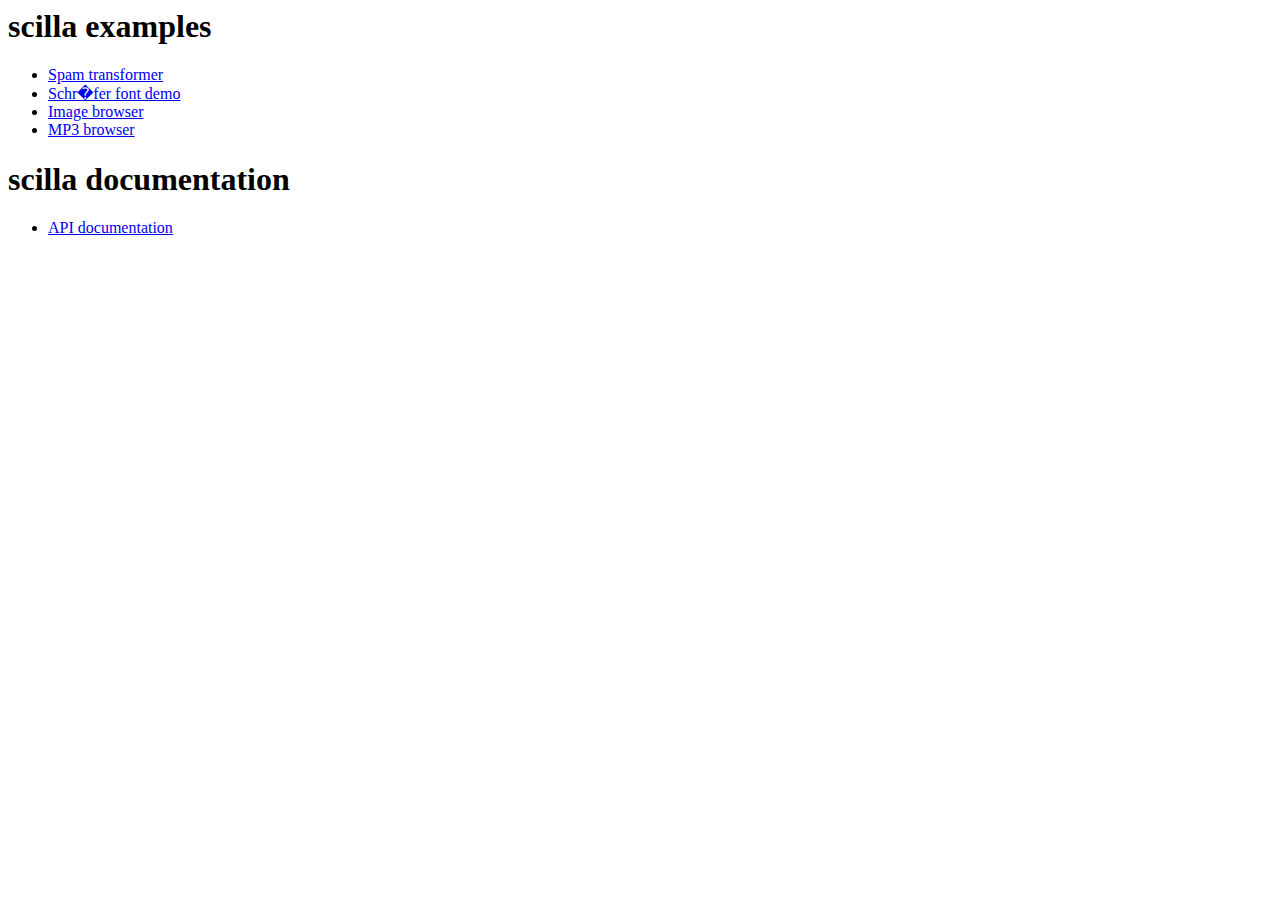
==== examples/web/index.html @ 01f9d15b "added schrofer font demo" ====
<HTML>
  <HEAD>
    <TITLE>scilla examples</TITLE>
  </HEAD>
  <BODY>
    <H1>scilla examples</H1>
    <UL>
      <LI><A href="spam.jsp">Spam transformer</A></LI>
      <LI><A href="schrofer.jsp">Schr�fer font demo</A></LI>
      <LI><A href="img.html">Image browser</A></LI>
      <LI><A href="mp3.jsp">MP3 browser</A></LI>
    </UL>
    <H1>scilla documentation</H1>
    <UL>
      <LI><A href="doc/index.html">API documentation</A></LI>
    </UL>
  </BODY>
</HTML>
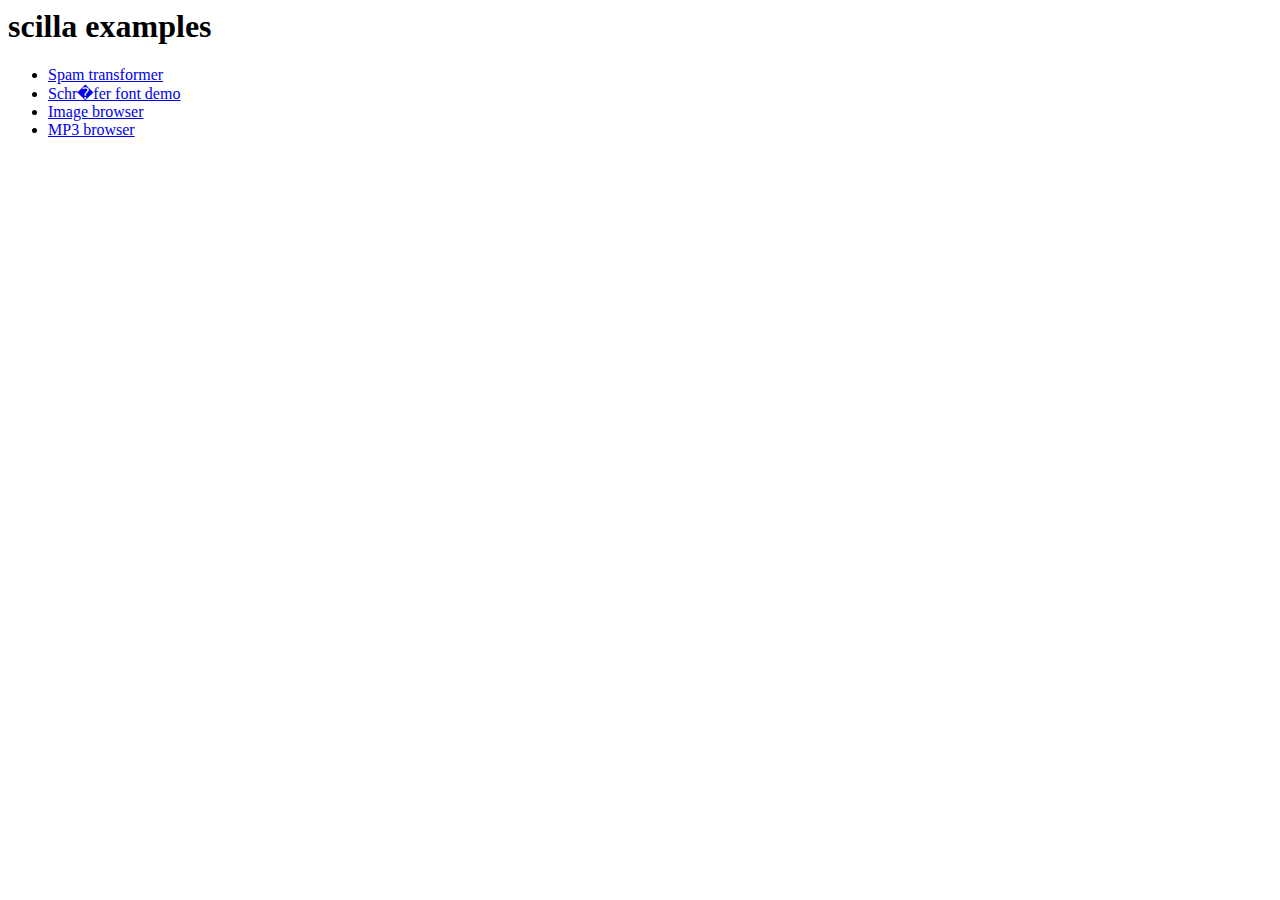
==== commit 1d5b290b: "apidoc no longer in examples war" ====
--- a/examples/web/index.html
+++ b/examples/web/index.html
@@ -7,12 +7,8 @@
     <UL>
       <LI><A href="spam.jsp">Spam transformer</A></LI>
       <LI><A href="schrofer.jsp">Schr�fer font demo</A></LI>
-      <LI><A href="img.html">Image browser</A></LI>
+      <LI><A href="img.jsp">Image browser</A></LI>
       <LI><A href="mp3.jsp">MP3 browser</A></LI>
-    </UL>
-    <H1>scilla documentation</H1>
-    <UL>
-      <LI><A href="doc/index.html">API documentation</A></LI>
     </UL>
   </BODY>
 </HTML>
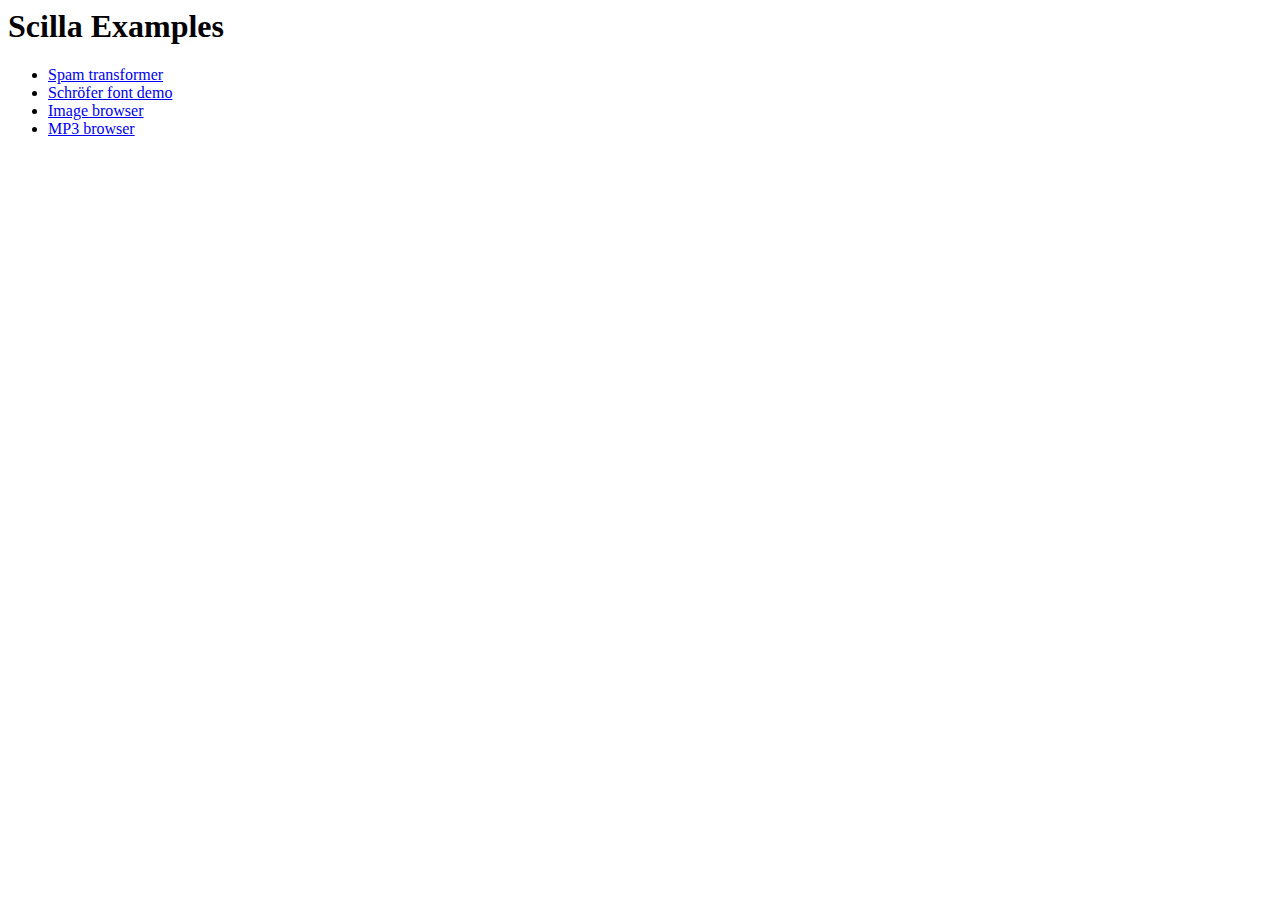
==== commit a5b71565: "*** empty log message ***" ====
--- a/examples/web/index.html
+++ b/examples/web/index.html
@@ -1,14 +1,14 @@
-<HTML>
-  <HEAD>
-    <TITLE>scilla examples</TITLE>
-  </HEAD>
-  <BODY>
-    <H1>scilla examples</H1>
-    <UL>
-      <LI><A href="spam.jsp">Spam transformer</A></LI>
-      <LI><A href="schrofer.jsp">Schr�fer font demo</A></LI>
-      <LI><A href="img.jsp">Image browser</A></LI>
-      <LI><A href="mp3.jsp">MP3 browser</A></LI>
-    </UL>
-  </BODY>
-</HTML>
+<html>
+    <head>
+	<title>Scilla Examples</title>
+    </head>
+    <body>
+	<h1>Scilla Examples</h1>
+	<ul>
+	    <li><a href="spam.jsp">Spam transformer</a></li>
+	    <li><a href="schrofer.jsp">Schr&ouml;fer font demo</a></li>
+	    <li><a href="img.jsp">Image browser</a></li>
+	    <li><a href="mp3.jsp">MP3 browser</a></li>
+	</ul>
+    </body>
+</html>
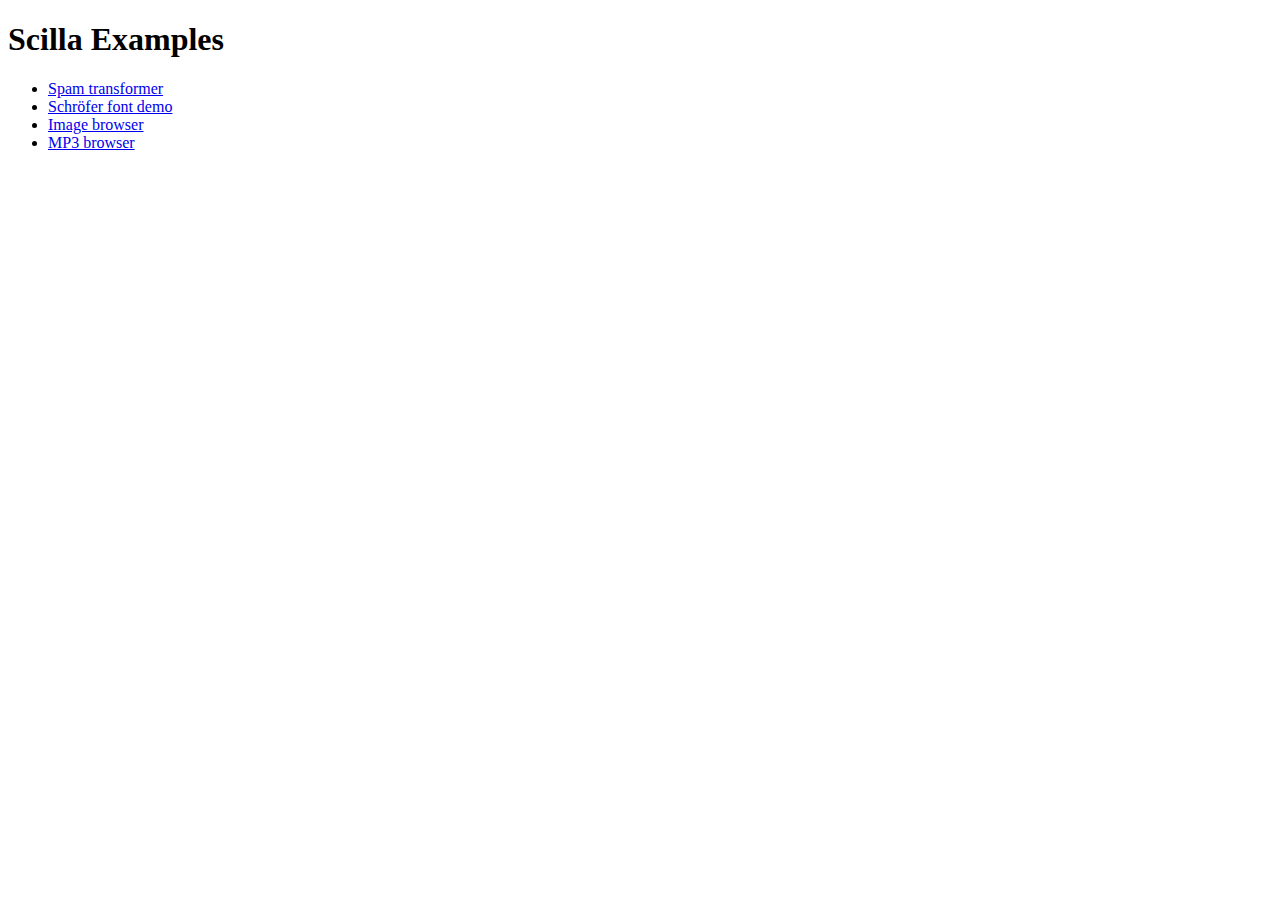
==== commit 5d80b569: "xhtml-1.0 strict" ====
--- a/examples/web/index.html
+++ b/examples/web/index.html
@@ -1,3 +1,5 @@
+<?xml version="1.0" encoding="UTF-8"?>
+<!DOCTYPE html PUBLIC "-//W3C//DTD XHTML 1.0 Strict//EN" "http://www.w3.org/TR/xhtml1/DTD/xhtml1-strict.dtd">
 <html>
     <head>
 	<title>Scilla Examples</title>
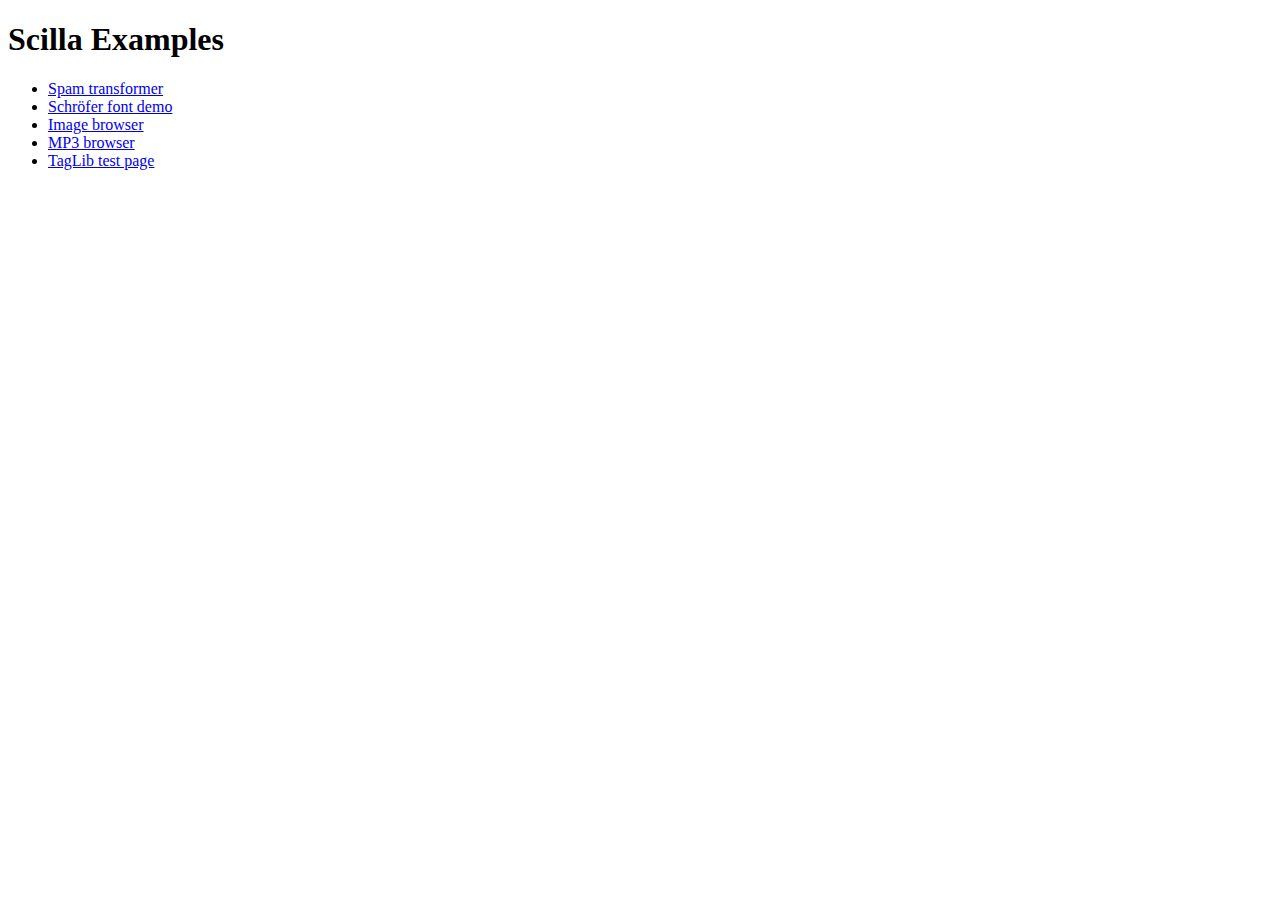
==== commit c0627ea2: "added taglib test page" ====
--- a/examples/web/index.html
+++ b/examples/web/index.html
@@ -11,6 +11,7 @@
 	    <li><a href="schrofer.jsp">Schr&ouml;fer font demo</a></li>
 	    <li><a href="img.jsp">Image browser</a></li>
 	    <li><a href="mp3.jsp">MP3 browser</a></li>
+	    <li><a href="taglib-test.jsp">TagLib test page</a></li>
 	</ul>
     </body>
 </html>
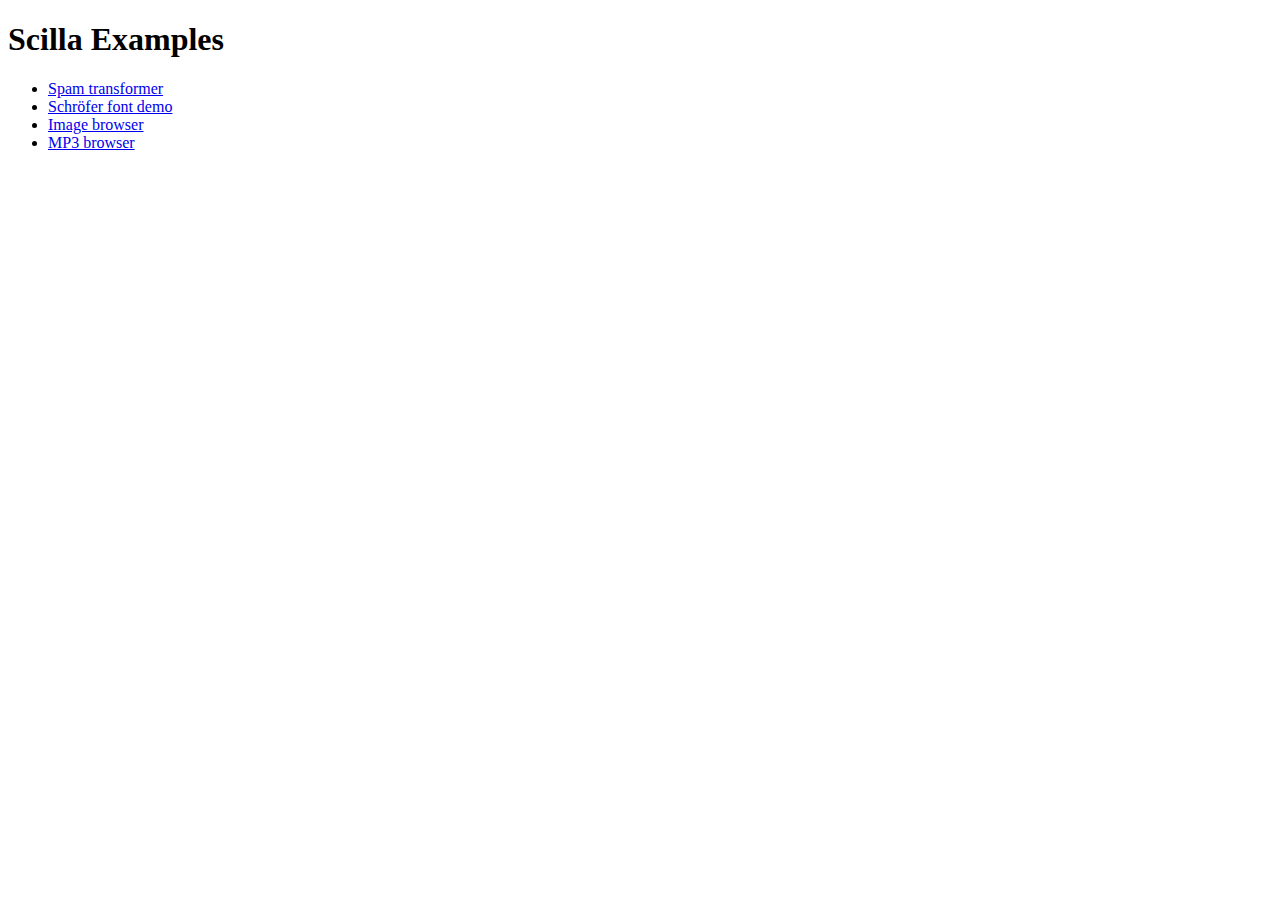
==== commit 2d6efaed: "remove taglib-test.jsp" ====
--- a/examples/web/index.html
+++ b/examples/web/index.html
@@ -11,7 +11,6 @@
 	    <li><a href="schrofer.jsp">Schr&ouml;fer font demo</a></li>
 	    <li><a href="img.jsp">Image browser</a></li>
 	    <li><a href="mp3.jsp">MP3 browser</a></li>
-	    <li><a href="taglib-test.jsp">TagLib test page</a></li>
 	</ul>
     </body>
 </html>
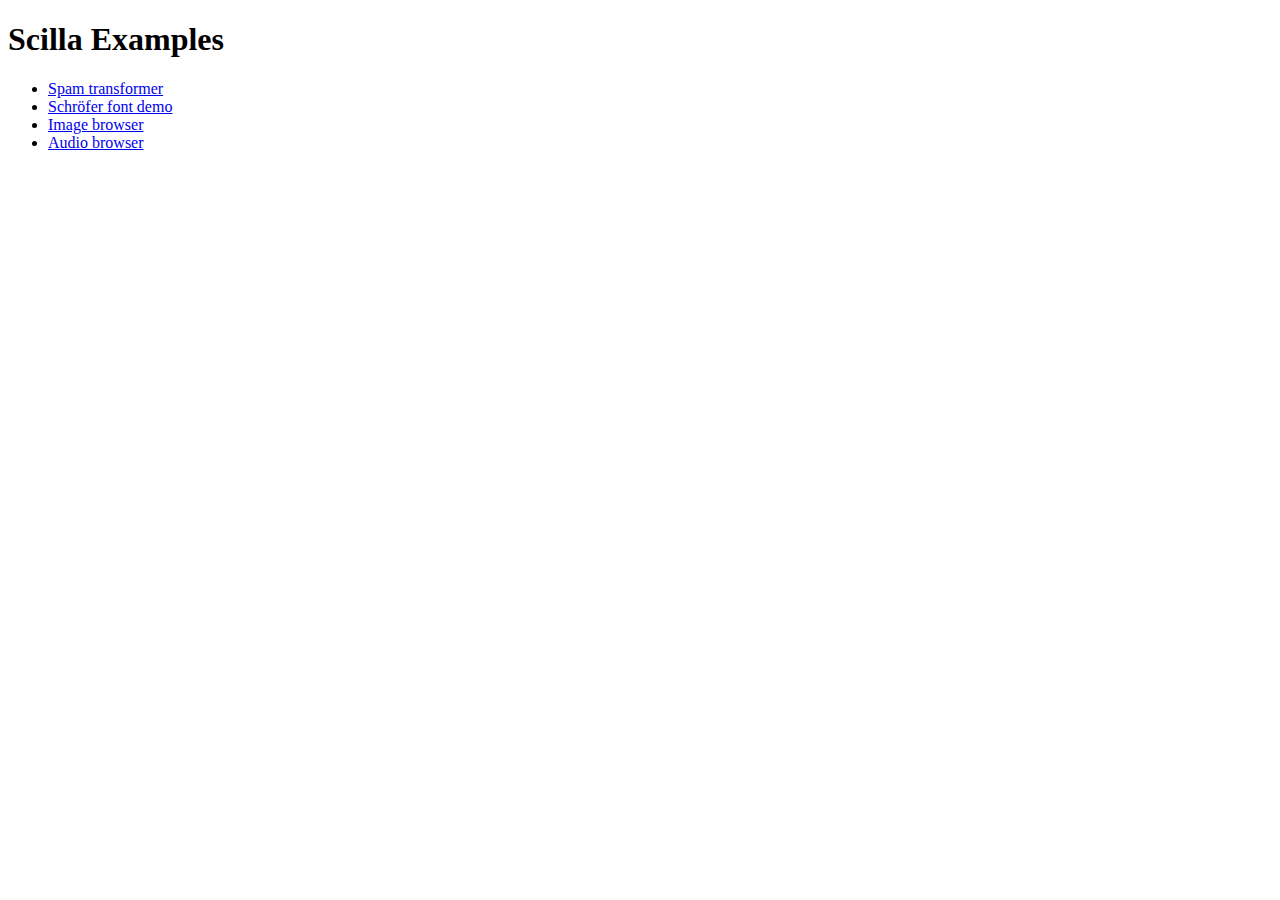
==== commit ea605431: "replaced mp3.jsp by audio.jsp" ====
--- a/examples/web/index.html
+++ b/examples/web/index.html
@@ -10,7 +10,7 @@
 	    <li><a href="spam.jsp">Spam transformer</a></li>
 	    <li><a href="schrofer.jsp">Schr&ouml;fer font demo</a></li>
 	    <li><a href="img.jsp">Image browser</a></li>
-	    <li><a href="mp3.jsp">MP3 browser</a></li>
+	    <li><a href="audio.jsp">Audio browser</a></li>
 	</ul>
     </body>
 </html>
